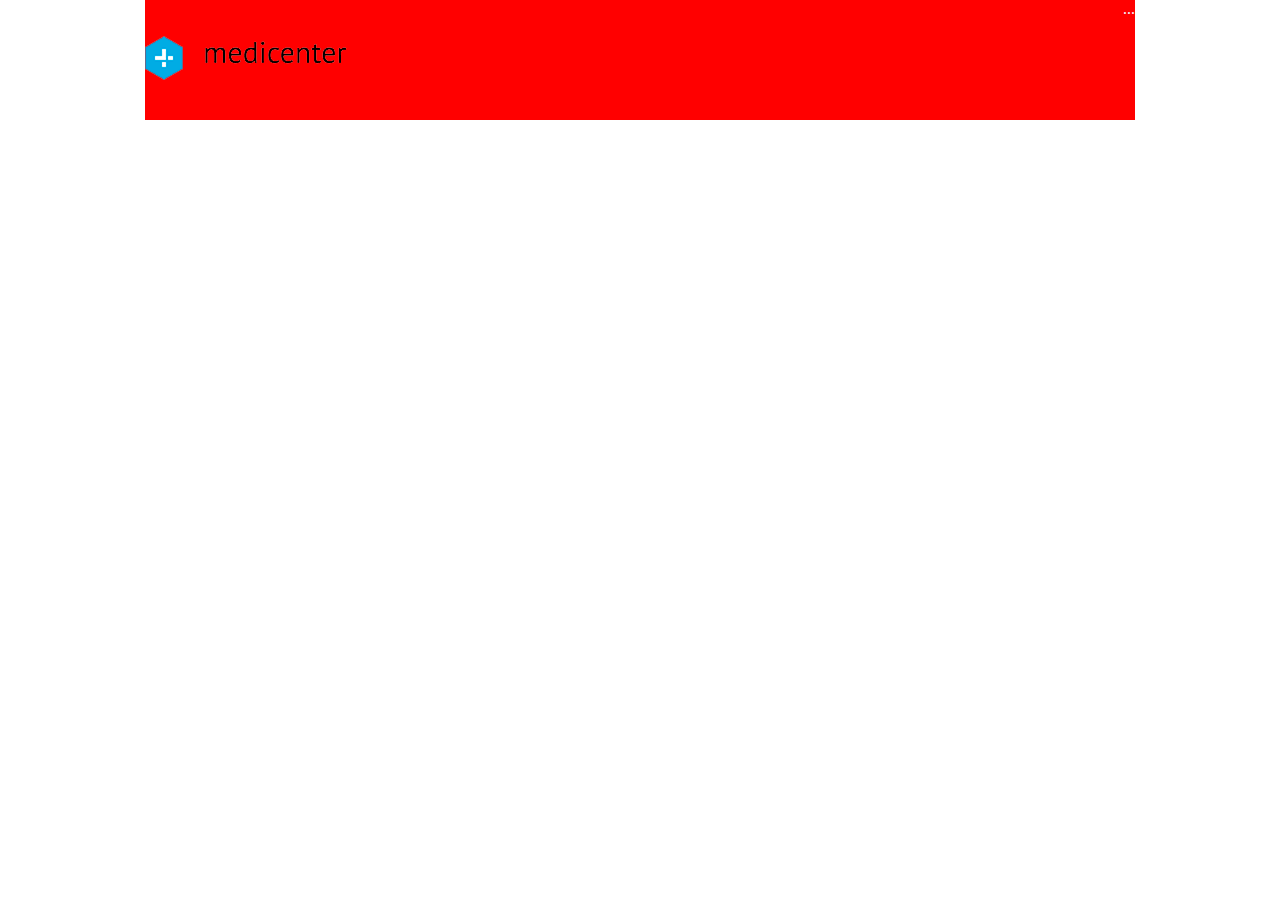
==== ProjetoSiteFlexboxSemântico/index.html @ ed55704c "inserir código no arquivo template.css e no index.html contruindo o header do site" ====
<!DOCTYPE html>
<html lang="pt-br">
<head>
    <meta charset="UTF-8">
    <meta http-equiv="X-UA-Compatible" content="IE=edge">
    <meta name="viewport" content="width=device-width, initial-scale=1.0">
    <title>Medcenter</title>

    <link rel="stylesheet" href="assets/css/template.css">

</head>
<body>
    <header>
        <div class="container">
            <div class="logo">
                <a href=""><img src="assets/images/logo.png" alt="logo"></a>
            </div>
            <div class="menu">
                ...
            </div>
        </div>
    </header>
    
</body>
</html>
---- ProjetoSiteFlexboxSemântico/assets/css/template.css ----
body {
    margin: 0px;
    padding: 0px;
}
/*Esse aqui é o header do site*/
header {
    display: flex;
    justify-content: center;
    height: 120px;
}
.container {
    display: flex;
    justify-content: space-between;
    width: 990px;
    background-color: #ff0000;
    color: aliceblue;
}
.logo {
    display: flex;
    align-items: center;
}
.menu {

}
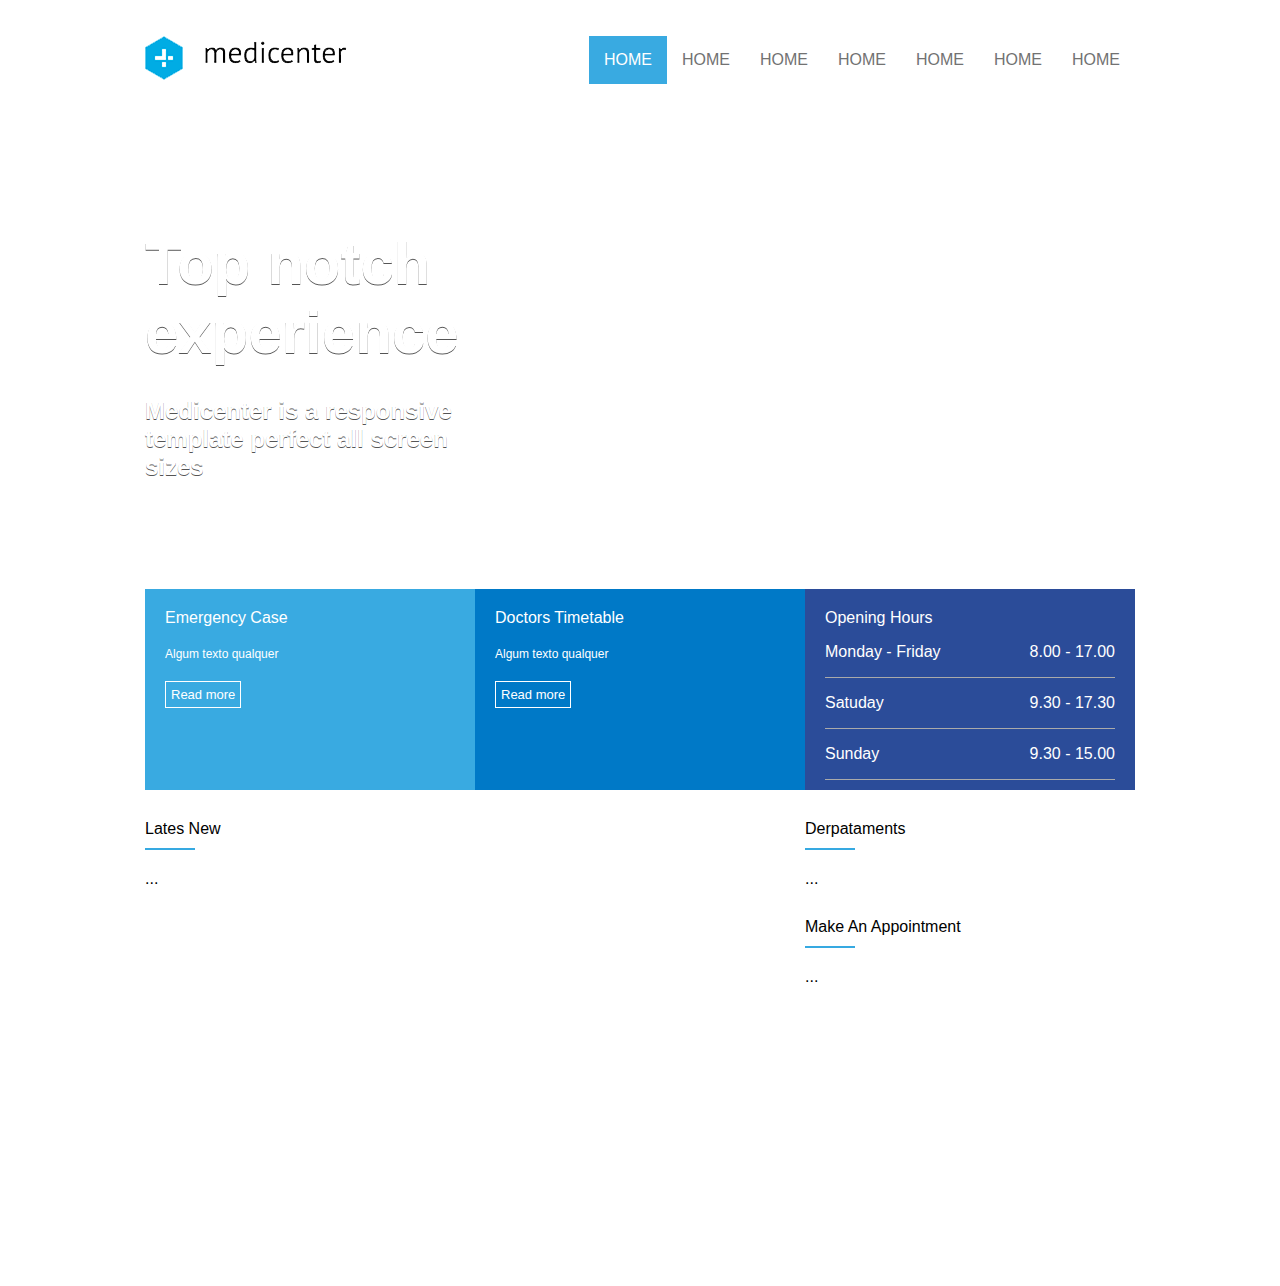
==== commit 803d82a8: "criei a estrutura do section conteudo e aside conteudo" ====
--- a/ProjetoSiteFlexboxSemântico/index.html
+++ b/ProjetoSiteFlexboxSemântico/index.html
@@ -16,10 +16,94 @@
                 <a href=""><img src="assets/images/logo.png" alt="logo"></a>
             </div>
             <div class="menu">
-                ...
+                <nav>
+                    <ul>
+                        <li class="active"><a href="">HOME</a></li>
+                        <li><a href="">HOME</a></li>
+                        <li><a href="">HOME</a></li>
+                        <li><a href="">HOME</a></li>
+                        <li><a href="">HOME</a></li>
+                        <li><a href="">HOME</a></li>
+                        <li><a href="">HOME</a></li>
+                    </ul>
+                </nav>
             </div>
         </div>
     </header>
+
+    <section id="banner">
+        <div class="container column">
+            <div class="banner_headline">
+                <h1>Top notch experience</h1>
+                <h2>Medicenter is a responsive template perfect all screen sizes</h2>
+            </div>
+            <div class="banner_option">
+                <div class="banner1">
+                    <div class="banner-title">Emergency Case</div>
+                    <div class="banner_desc">Algum texto qualquer</div>
+                    <a href="#">Read more</a>
+                </div>
+                <div class="banner2">
+                    <div class="banner-title">Doctors Timetable</div>
+                    <div class="banner_desc">Algum texto qualquer</div>
+                    <a href="#">Read more</a>
+                </div>
+                <div class="banner3">
+                    <div class="banner-title">Opening Hours</div>
+                    <div class="hours">
+                        <p>Monday - Friday</p>
+                        <p>8.00 - 17.00</p>
+                    </div>
+                    <div class="hours">
+                        <p>Satuday</p>
+                        <p>9.30 - 17.30</p>
+                    </div>
+                    <div class="hours">
+                        <p>Sunday</p>
+                        <p>9.30 - 15.00</p>
+                    </div>
+                    
+                </div>
+            </div>
+        </div>
+    </section>
+
+    <section id="geral">
+        <div class="container">
+            <section>
+                <div class="widget">
+                    <div class="widget_title">
+                        <div class="wiget_title_text">Lates New</div>
+                        <div class="widget_title_bar"></div>
+                    </div>
+                    <div class="widget_body">
+                        ...
+                    </div>
+                </div>
+            </section>
+            <aside>
+                <div class="widget">
+                    <div class="widget_title">
+                        <div class="wiget_title_text">Derpataments</div>
+                        <div class="widget_title_bar"></div>
+                    </div>
+                    <div class="widget_body">
+                        ...
+                    </div>
+                </div>
+
+                <div class="widget">
+                    <div class="widget_title">
+                        <div class="wiget_title_text">Make An Appointment</div>
+                        <div class="widget_title_bar"></div>
+                    </div>
+                    <div class="widget_body">
+                        ...
+                    </div>
+                </div>
+            </aside>
+        </div>
+    </section>
     
 </body>
 </html>--- a/ProjetoSiteFlexboxSemântico/assets/css/template.css
+++ b/ProjetoSiteFlexboxSemântico/assets/css/template.css
@@ -1,6 +1,10 @@
+* {
+    font-family: Arial, Helvetica, sans-serif;
+}
 body {
     margin: 0px;
     padding: 0px;
+    padding-bottom: 300px;
 }
 /*Esse aqui é o header do site*/
 header {
@@ -12,13 +16,138 @@
     display: flex;
     justify-content: space-between;
     width: 990px;
-    background-color: #ff0000;
-    color: aliceblue;
 }
 .logo {
     display: flex;
     align-items: center;
 }
 .menu {
+    display: flex;
+    align-items: center;
+}
+nav ul,
+nav li {
+    list-style: none;
+    margin: 0px;
+    padding: 0px;
+}
+nav ul {
+    display: flex;
+}
+nav a {
+    display: block;
+    text-decoration: none;
+    padding: 15px;
+    color: #727272;
+    text-transform: uppercase;
+}
+nav .active a,
+nav a:hover {
+    background-color: #39aae1;
+    color: #fff;
+}
 
+/*Esse aqui é o section do banner do Site*/
+#banner {
+    display: flex;
+    justify-content: center;
+    background-image: url('../images/img1.jpg');
+    background-position: center;
+    background-size: cover;
+    height: 670px;
+}
+.column {
+    flex-direction: column;
+}
+.banner_headline {
+    flex: 1;
+    display: flex;
+    flex-direction: column;
+    justify-content: center;
+}
+.banner_headline h1 {
+    color: #fff;
+    font-size: 60px;
+    text-shadow: 0px 1px 0px #555;
+    margin: 0px;
+    padding: 0px;
+    max-width: 350px;
+}
+.banner_headline h2 {
+    color: #fff;
+    font-size: 24px;
+    text-shadow: 0px 1px 0px #555;
+    margin: 0px;
+    padding: 0px;
+    max-width: 350px;
+    margin-top: 30px;
+
+}
+.banner_option {
+    height: 201px;
+    display: flex;
+}
+.banner1,
+.banner2,
+.banner3 {
+    flex: 1;
+    color: #fff;
+    padding: 20px;
+}
+.banner1 {
+    background-color: #39aae1;
+}
+.banner2 {
+    background-color: #0079c7;
+}
+.banner3 {
+    background-color:  #2b4c99;
+}
+.banner_title {
+    font-size: 21px;
+}
+.banner_desc {
+    font-size: 12px;
+    margin-top: 20px;
+    margin-bottom: 20px;
+}
+.banner_option a {
+    display: inline-block;
+    border: 1px solid #fff;
+    padding: 5px;
+    color: #fff;
+    font-size: 13px;
+    text-decoration: none;
+}
+.banner_option  .hours {
+    display: flex;
+    justify-content: space-between;
+    border-bottom: 1px solid #aaa;
+}
+
+/*Essa é a parte do conteudo do site*/
+#geral {
+    display: flex;
+    justify-content: center;
+}
+#geral section {
+    flex: 2;
+}
+#geral aside {
+    flex: 1;
+}
+.widget_title {
+    margin-top: 30px;
+    margin-bottom: 20px;
+}
+.widget_title_text {
+    color: #000;
+    font-size: 21px;
+    font-weight: bold;
+}
+.widget_title_bar {
+    width: 50px;
+    height: 2px;
+    background-color: #36a9e1;
+    margin-top: 10px;
 }